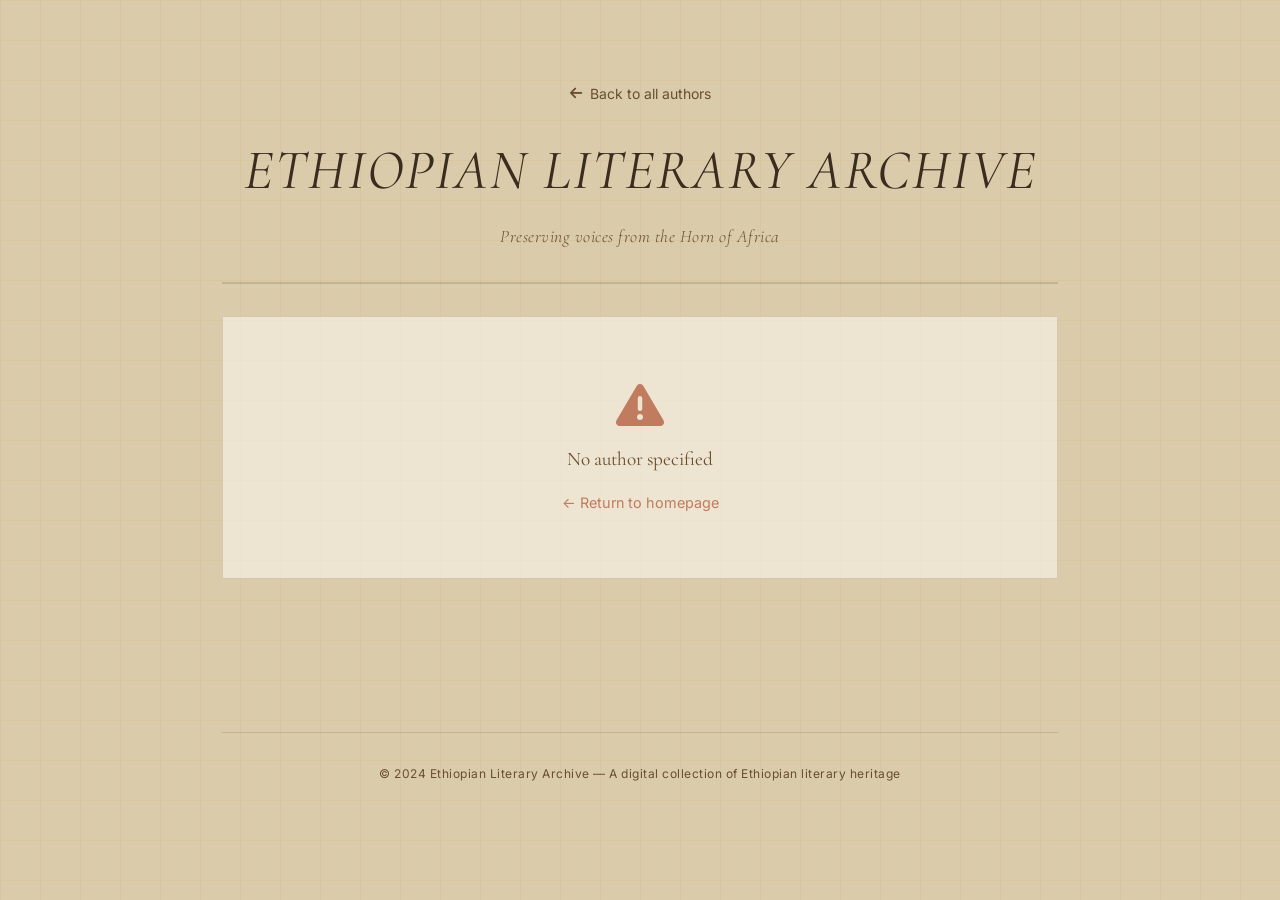
==== author.html @ 2dc51ad2 "adds author section" ====
<!DOCTYPE html>
<html lang="en">
<head>
    <meta charset="UTF-8">
    <meta name="viewport" content="width=device-width, initial-scale=1.0">
    <title>Ethiopian Literary Archive | Author</title>
    <link rel="preconnect" href="https://fonts.googleapis.com">
    <link rel="preconnect" href="https://fonts.gstatic.com" crossorigin>
    <link href="https://fonts.googleapis.com/css2?family=Cormorant+Garamond:ital,wght@0,300;0,400;0,500;0,600;1,300;1,400&family=Inter:opsz,wght@14..32,300;14..32,400;14..32,500&display=swap" rel="stylesheet">
    <link rel="stylesheet" href="https://cdnjs.cloudflare.com/ajax/libs/font-awesome/6.4.0/css/all.min.css">
    <link rel="stylesheet" href="style.css">
</head>
<body>
    <div class="page-wrapper">
        <header>
            <a href="index.html" class="back-link">
                <i class="fas fa-arrow-left"></i> Back to all authors
            </a>
            <h1>Ethiopian Literary Archive</h1>
            <p class="subtitle">Preserving voices from the Horn of Africa</p>
        </header>

        <div id="authorContent" class="author-content">
            <div class="loading-state">
                <div class="loading-spinner"></div>
                <p>Loading author details...</p>
            </div>
        </div>

        <footer>
            <p>© 2024 Ethiopian Literary Archive — A digital collection of Ethiopian literary heritage</p>
        </footer>
    </div>

    <script src="script.js"></script>
</body>
</html>
---- style.css ----
/* style.css */
* {
    margin: 0;
    padding: 0;
    box-sizing: border-box;
}

body {
    background: #DACBAA;
    background-image: 
        linear-gradient(rgba(210, 185, 135, 0.3) 1px, transparent 1px),
        linear-gradient(90deg, rgba(210, 185, 135, 0.3) 1px, transparent 1px);
    background-size: 40px 40px;
    font-family: 'Inter', system-ui, -apple-system, sans-serif;
    color: #2D2418;
    line-height: 1.5;
}

.page-wrapper {
    max-width: 900px;
    margin: 0 auto;
    padding: 2rem 2rem 1rem;
}

/* Header Styles */
header {
    text-align: center;
    padding: 3rem 1rem 2rem;
    border-bottom: 2px solid rgba(110, 75, 45, 0.2);
    margin-bottom: 2rem;
}

h1 {
    font-family: 'Cormorant Garamond', 'Times New Roman', serif;
    font-size: 3.5rem;
    font-weight: 400;
    letter-spacing: -0.5px;
    color: #3A2C1F;
    margin-bottom: 0.75rem;
    text-transform: uppercase;
    font-style: italic;
    letter-spacing: 2px;
}

.subtitle {
    font-family: 'Cormorant Garamond', serif;
    font-size: 1.1rem;
    color: #6A4E2E;
    font-weight: 300;
    font-style: italic;
    letter-spacing: 0.5px;
}

/* Search Section */
.search-section {
    margin-bottom: 2.5rem;
    display: flex;
    justify-content: center;
}

.search-wrapper {
    width: 100%;
    max-width: 500px;
    position: relative;
}

.search-input {
    width: 100%;
    padding: 0.875rem 3rem 0.875rem 1.25rem;
    font-family: 'Inter', sans-serif;
    font-size: 0.95rem;
    background: rgba(250, 245, 235, 0.9);
    border: 1px solid rgba(110, 75, 45, 0.3);
    border-radius: 0;
    color: #2D2418;
    transition: all 0.3s ease;
    outline: none;
    letter-spacing: 0.3px;
}

.search-input:focus {
    border-color: #8B6B3D;
    background: #FFFEF8;
    box-shadow: 0 2px 8px rgba(0, 0, 0, 0.05);
}

.search-input::placeholder {
    color: #9B8568;
    font-style: italic;
    font-family: 'Cormorant Garamond', serif;
}

.clear-search-btn {
    position: absolute;
    right: 12px;
    top: 50%;
    transform: translateY(-50%);
    background: none;
    border: none;
    color: #9B8568;
    cursor: pointer;
    font-size: 1rem;
    padding: 5px;
    display: flex;
    align-items: center;
    justify-content: center;
    transition: color 0.2s ease;
}

.clear-search-btn:hover {
    color: #3A2C1F;
}

/* Authors Grid */
.authors-grid {
    display: grid;
    grid-template-columns: repeat(4, 1fr);
    gap: 0.5rem;
    margin-bottom: 3rem;
}

.author-card {
    position: relative;
    display: block;
    text-decoration: none;
    color: inherit;
    aspect-ratio: 3 / 5;
    overflow: hidden;
    cursor: pointer;
    background: #F5EDE0;
    border: 1px solid rgba(110, 75, 45, 0.25);
    transition: all 0.4s cubic-bezier(0.2, 0.9, 0.4, 1.1);
    box-shadow: 0 2px 5px rgba(0, 0, 0, 0.05);
}

.author-card:hover {
    transform: translateY(-6px);
    border-color: #C17B5E;
    box-shadow: 0 12px 25px rgba(0, 0, 0, 0.12);
}

.author-image {
    position: absolute;
    top: 0;
    left: 0;
    width: 100%;
    height: 100%;
    overflow: hidden;
    background: #E6DBCB;
}

.author-image img {
    width: 100%;
    height: 100%;
    object-fit: cover;
}

.placeholder-img {
    width: 100%;
    height: 100%;
    background: linear-gradient(135deg, #E6DBCB 0%, #D4C4AC 100%);
    display: flex;
    align-items: center;
    justify-content: center;
    font-size: 3rem;
    color: #8B6B3D;
}

.author-card::before {
    content: '';
    position: absolute;
    bottom: 0;
    left: 0;
    right: 0;
    height: 70%;
    background: linear-gradient(to top, 
        rgba(0, 0, 0, 0.75) 0%,
        rgba(0, 0, 0, 0.5) 40%,
        rgba(0, 0, 0, 0.2) 70%,
        transparent 100%);
    z-index: 1;
    transition: opacity 0.3s ease;
}

.author-card:hover::before {
    background: linear-gradient(to top, 
        rgba(0, 0, 0, 0.85) 0%,
        rgba(0, 0, 0, 0.6) 40%,
        rgba(0, 0, 0, 0.3) 70%,
        transparent 100%);
}

.author-info {
    position: absolute;
    bottom: 0;
    left: 0;
    right: 0;
    padding: 1.75rem 1.25rem 1.5rem;
    z-index: 2;
    color: white;
    text-shadow: 0 1px 3px rgba(0, 0, 0, 0.3);
}

.author-name {
    font-family: 'Cormorant Garamond', serif;
    font-size: 1.2rem;
    font-weight: 500;
    margin-bottom: 0.35rem;
    letter-spacing: 0.5px;
    line-height: 1.3;
}

.author-years {
    font-family: 'Inter', sans-serif;
    font-size: 0.7rem;
    font-weight: 300;
    letter-spacing: 0.5px;
    opacity: 0.85;
    margin-bottom: 0.5rem;
}

.author-books {
    font-family: 'Inter', sans-serif;
    font-size: 0.7rem;
    font-weight: 400;
    letter-spacing: 0.3px;
    display: inline-block;
    padding-top: 0.4rem;
    border-top: 1px solid rgba(255, 255, 255, 0.4);
    margin-top: 0.4rem;
}

.loading, .no-results {
    grid-column: 1 / -1;
    text-align: center;
    padding: 4rem 2rem;
    font-family: 'Cormorant Garamond', serif;
    font-size: 1.2rem;
    font-style: italic;
    color: #6A4E2E;
    background: rgba(250, 245, 235, 0.6);
    border: 1px solid rgba(110, 75, 45, 0.2);
}

/* Footer */
footer {
    text-align: center;
    padding: 2rem 1rem;
    border-top: 1px solid rgba(110, 75, 45, 0.2);
    margin-top: 1rem;
    font-family: 'Inter', sans-serif;
    font-size: 0.75rem;
    letter-spacing: 0.5px;
    color: #6A4E2E;
}

/* Responsive Design */
@media (max-width: 1200px) {
    .authors-grid {
        grid-template-columns: repeat(5, 1fr);
    }
    
    .page-wrapper {
        padding: 1.5rem;
    }
}

@media (max-width: 992px) {
    .authors-grid {
        grid-template-columns: repeat(4, 1fr);
    }
    
    h1 {
        font-size: 2.8rem;
    }
}

@media (max-width: 768px) {
    .page-wrapper {
        padding: 1rem;
    }
    
    header {
        padding: 2rem 1rem 1.5rem;
    }
    
    h1 {
        font-size: 2rem;
    }
    
    .subtitle {
        font-size: 0.9rem;
    }
    
    .authors-grid {
        grid-template-columns: repeat(3, 1fr);
        gap: 0.5rem;
    }
    
    .author-info {
        padding: 1.25rem 1rem 1rem;
    }
    
    .author-name {
        font-size: 0.95rem;
    }
    
    .author-years, .author-books {
        font-size: 0.6rem;
    }
}

@media (max-width: 480px) {
    .authors-grid {
        grid-template-columns: repeat(2, 1fr);
        gap: 0.5rem;
    }
    
    .author-info {
        padding: 1rem 0.75rem 0.75rem;
    }
    
    .author-name {
        font-size: 0.85rem;
    }
    
    .search-section {
        margin-bottom: 1.5rem;
    }
    
    .search-input {
        padding: 0.7rem 2.5rem 0.7rem 1rem;
        font-size: 0.85rem;
    }
}

/* Back Link */
.back-link {
    display: inline-flex;
    align-items: center;
    gap: 0.5rem;
    font-family: 'Inter', sans-serif;
    font-size: 0.875rem;
    color: #6A4E2E;
    text-decoration: none;
    margin-bottom: 1.5rem;
    transition: color 0.2s ease;
}

.back-link:hover {
    color: #3A2C1F;
}

/* Author Detail Page */
.author-content {
    min-height: 400px;
}

.loading-state {
    text-align: center;
    padding: 4rem 2rem;
    font-family: 'Cormorant Garamond', serif;
    font-size: 1.2rem;
    font-style: italic;
    color: #6A4E2E;
}

.loading-spinner {
    width: 40px;
    height: 40px;
    margin: 0 auto 1rem;
    border: 2px solid rgba(110, 75, 45, 0.2);
    border-top-color: #8B6B3D;
    border-radius: 50%;
    animation: spin 0.8s linear infinite;
}

@keyframes spin {
    to { transform: rotate(360deg); }
}

/* Author Two-Column Layout */
.author-detail {
    margin: 2rem 0 3rem;
}

.author-two-columns {
    display: grid;
    grid-template-columns: 1fr 2fr;
    gap: 2.5rem;
    margin-bottom: 3rem;
    padding-bottom: 2rem;
    border-bottom: 1px solid rgba(110, 75, 45, 0.2);
}

/* Left Column - Author Image */
.author-portrait {
    background: #F5EDE0;
    border: 1px solid rgba(110, 75, 45, 0.25);
    overflow: hidden;
    aspect-ratio: 3 / 4;
}

.author-portrait img {
    width: 100%;
    height: 100%;
    object-fit: cover;
    display: block;
}

.portrait-placeholder {
    width: 100%;
    height: 100%;
    background: linear-gradient(135deg, #E6DBCB 0%, #D4C4AC 100%);
    display: flex;
    align-items: center;
    justify-content: center;
    font-size: 4rem;
    color: #8B6B3D;
}

/* Right Column - Author Info */
.author-details {
    display: flex;
    flex-direction: column;
    gap: 1.25rem;
}

.author-name-large {
    font-family: 'Cormorant Garamond', serif;
    font-size: 2.5rem;
    font-weight: 500;
    color: #3A2C1F;
    margin-bottom: 0.25rem;
    letter-spacing: 1px;
}

.author-meta {
    font-family: 'Inter', sans-serif;
    font-size: 0.9rem;
    color: #6A4E2E;
    display: flex;
    flex-wrap: wrap;
    gap: 1rem;
    padding-bottom: 0.5rem;
    border-bottom: 1px solid rgba(110, 75, 45, 0.2);
}

.meta-item {
    display: inline-flex;
    align-items: center;
    gap: 0.5rem;
}

.meta-item i {
    font-size: 0.8rem;
    color: #9B8568;
}

.author-bio {
    font-family: 'Inter', sans-serif;
    font-size: 0.95rem;
    line-height: 1.6;
    color: #2D2418;
    margin-top: 0.5rem;
}

/* Books Section */
.books-section {
    margin-top: 2rem;
}

.books-section h2 {
    font-family: 'Cormorant Garamond', serif;
    font-size: 1.8rem;
    font-weight: 400;
    color: #3A2C1F;
    margin-bottom: 1.5rem;
    letter-spacing: 1px;
    border-left: 3px solid #C17B5E;
    padding-left: 1rem;
}

.books-grid {
    display: grid;
    grid-template-columns: repeat(4, 1fr);
    gap: 0.5rem;
    margin-bottom: 2rem;
}

.book-card {
    display: block;
    text-decoration: none;
    color: inherit;
    background: #F5EDE0;
    border: 1px solid rgba(110, 75, 45, 0.25);
    transition: all 0.3s cubic-bezier(0.2, 0.9, 0.4, 1.1);
    overflow: hidden;
}

.book-card:hover {
    transform: translateY(-4px);
    border-color: #C17B5E;
    box-shadow: 0 8px 20px rgba(0, 0, 0, 0.08);
}

.book-image {
    width: 100%;
    aspect-ratio: 2 / 2.5;
    overflow: hidden;
    background: #E6DBCB;
}

.book-image img {
    width: 100%;
    height: 100%;
    object-fit: cover;
}

.book-placeholder {
    width: 100%;
    height: 100%;
    background: linear-gradient(135deg, #E6DBCB 0%, #D4C4AC 100%);
    display: flex;
    align-items: center;
    justify-content: center;
    font-size: 2rem;
    color: #8B6B3D;
}

.book-info {
    padding: 1rem;
    text-align: center;
}

.book-title {
    font-family: 'Cormorant Garamond', serif;
    font-size: 1rem;
    font-weight: 500;
    color: #2D2418;
    margin-bottom: 0.35rem;
    line-height: 1.3;
}

.book-year {
    font-family: 'Inter', sans-serif;
    font-size: 0.75rem;
    color: #6A4E2E;
    letter-spacing: 0.3px;
}

/* Related Authors Section */
.related-authors-section {
    margin-top: 3rem;
    padding-top: 2rem;
    border-top: 1px solid rgba(110, 75, 45, 0.2);
}

.related-authors-section h2 {
    font-family: 'Cormorant Garamond', serif;
    font-size: 1.5rem;
    font-weight: 400;
    color: #3A2C1F;
    margin-bottom: 1.5rem;
    letter-spacing: 1px;
}

.related-authors-grid {
    display: grid;
    grid-template-columns: repeat(4, 1fr);
    gap: 0.5rem;
}

.related-author-card {
    display: block;
    text-decoration: none;
    color: inherit;
    background: #F5EDE0;
    border: 1px solid rgba(110, 75, 45, 0.25);
    transition: all 0.3s ease;
    overflow: hidden;
    aspect-ratio: 3 / 4;
    position: relative;
}

.related-author-card:hover {
    transform: translateY(-4px);
    border-color: #C17B5E;
}

.related-author-image {
    width: 100%;
    height: 100%;
    overflow: hidden;
    background: #E6DBCB;
}

.related-author-image img {
    width: 100%;
    height: 100%;
    object-fit: cover;
}

.related-author-placeholder {
    width: 100%;
    height: 100%;
    background: linear-gradient(135deg, #E6DBCB 0%, #D4C4AC 100%);
    display: flex;
    align-items: center;
    justify-content: center;
    font-size: 2rem;
    color: #8B6B3D;
}

.related-author-info {
    position: absolute;
    bottom: 0;
    left: 0;
    right: 0;
    padding: 1rem;
    background: linear-gradient(to top, rgba(0, 0, 0, 0.7), transparent);
    color: white;
}

.related-author-name {
    font-family: 'Cormorant Garamond', serif;
    font-size: 0.9rem;
    font-weight: 500;
    margin-bottom: 0.2rem;
}

.related-author-years {
    font-family: 'Inter', sans-serif;
    font-size: 0.65rem;
    opacity: 0.8;
}

/* Error State */
.error-state {
    text-align: center;
    padding: 4rem 2rem;
    background: rgba(250, 245, 235, 0.6);
    border: 1px solid rgba(110, 75, 45, 0.2);
}

.error-state i {
    font-size: 3rem;
    color: #C17B5E;
    margin-bottom: 1rem;
}

.error-state p {
    font-family: 'Cormorant Garamond', serif;
    font-size: 1.2rem;
    color: #6A4E2E;
    margin-bottom: 1rem;
}

.error-state a {
    color: #C17B5E;
    text-decoration: none;
    font-family: 'Inter', sans-serif;
    font-size: 0.9rem;
}

/* Responsive Design for Author Page */
@media (max-width: 992px) {
    .author-two-columns {
        grid-template-columns: 1fr 1.5fr;
        gap: 2rem;
    }
    
    .books-grid {
        grid-template-columns: repeat(3, 1fr);
    }
    
    .related-authors-grid {
        grid-template-columns: repeat(3, 1fr);
    }
}

@media (max-width: 768px) {
    .author-two-columns {
        grid-template-columns: 1fr;
        gap: 1.5rem;
    }
    
    .author-portrait {
        max-width: 300px;
        margin: 0 auto;
    }
    
    .author-name-large {
        font-size: 2rem;
        text-align: center;
    }
    
    .author-meta {
        justify-content: center;
    }
    
    .author-bio {
        text-align: center;
    }
    
    .books-grid {
        grid-template-columns: repeat(2, 1fr);
    }
    
    .related-authors-grid {
        grid-template-columns: repeat(2, 1fr);
    }
    
    .books-section h2 {
        font-size: 1.5rem;
    }
}

@media (max-width: 480px) {
    .books-grid {
        grid-template-columns: repeat(2, 1fr);
    }
    
    .related-authors-grid {
        grid-template-columns: repeat(2, 1fr);
    }
    
    .book-title {
        font-size: 0.85rem;
    }
    
    .book-info {
        padding: 0.75rem;
    }
}
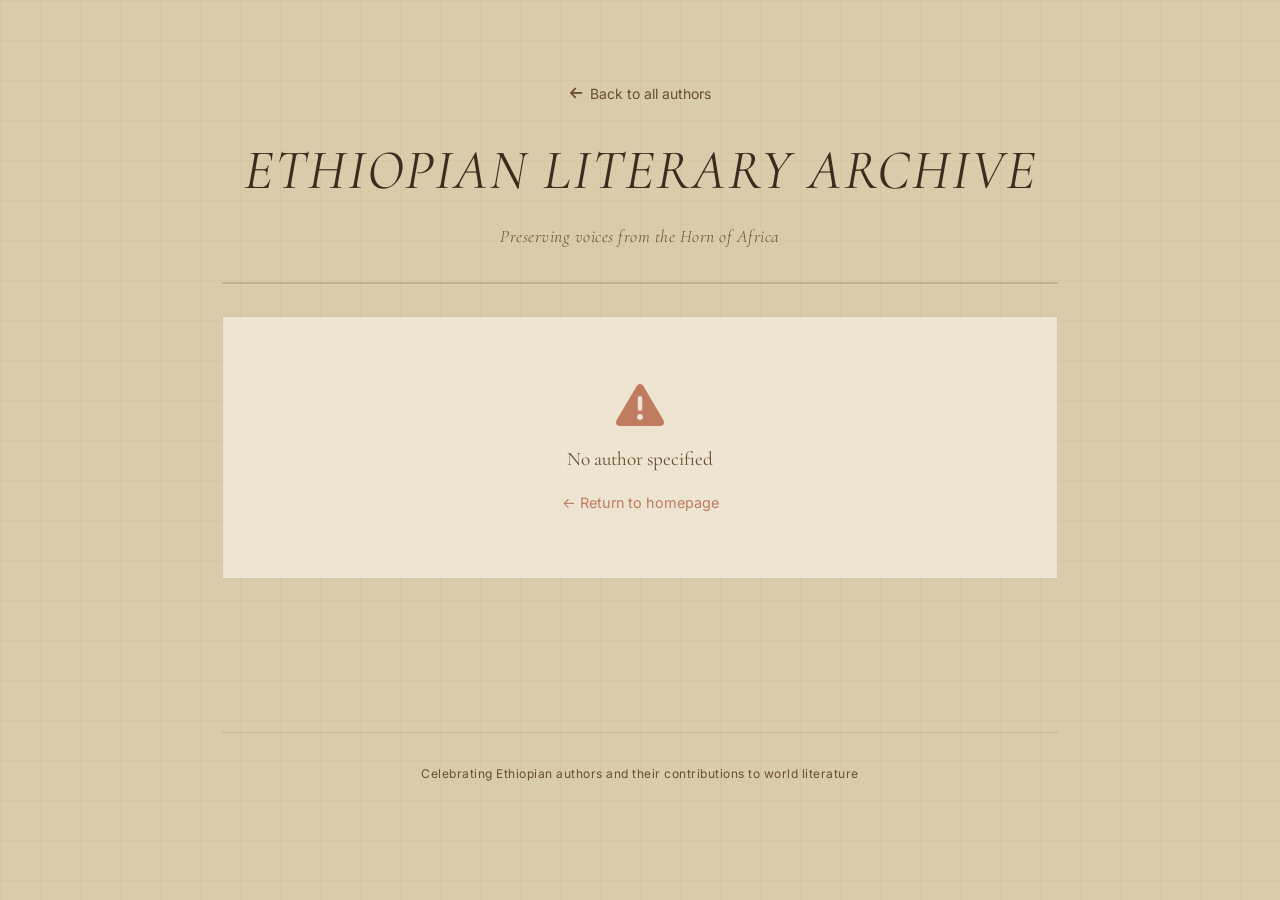
==== commit 5271af86: "update footers" ====
--- a/author.html
+++ b/author.html
@@ -1,9 +1,13 @@
+<!-- author.html - Updated with SEO improvements -->
 <!DOCTYPE html>
 <html lang="en">
 <head>
     <meta charset="UTF-8">
     <meta name="viewport" content="width=device-width, initial-scale=1.0">
     <title>Ethiopian Literary Archive | Author</title>
+    <meta name="description" content="Discover Ethiopian authors and their literary works. Browse through celebrated writers from Ethiopia and learn about their books and contributions.">
+    <meta name="robots" content="index, follow">
+    
     <link rel="preconnect" href="https://fonts.googleapis.com">
     <link rel="preconnect" href="https://fonts.gstatic.com" crossorigin>
     <link href="https://fonts.googleapis.com/css2?family=Cormorant+Garamond:ital,wght@0,300;0,400;0,500;0,600;1,300;1,400&family=Inter:opsz,wght@14..32,300;14..32,400;14..32,500&display=swap" rel="stylesheet">
@@ -13,14 +17,14 @@
 <body>
     <div class="page-wrapper">
         <header>
-            <a href="index.html" class="back-link">
+            <a href="index.html" class="back-link" aria-label="Back to all authors">
                 <i class="fas fa-arrow-left"></i> Back to all authors
             </a>
             <h1>Ethiopian Literary Archive</h1>
             <p class="subtitle">Preserving voices from the Horn of Africa</p>
         </header>
 
-        <div id="authorContent" class="author-content">
+        <div id="authorContent" class="author-content" aria-live="polite">
             <div class="loading-state">
                 <div class="loading-spinner"></div>
                 <p>Loading author details...</p>
@@ -28,7 +32,7 @@
         </div>
 
         <footer>
-            <p>© 2024 Ethiopian Literary Archive — A digital collection of Ethiopian literary heritage</p>
+            <p>Celebrating Ethiopian authors and their contributions to world literature</p>
         </footer>
     </div>
 
--- a/style.css
+++ b/style.css
@@ -1,4 +1,3 @@
-/* style.css */
 * {
     margin: 0;
     padding: 0;
@@ -109,6 +108,35 @@
 
 .clear-search-btn:hover {
     color: #3A2C1F;
+}
+
+/* Breadcrumb */
+.breadcrumb {
+    font-family: 'Inter', sans-serif;
+    font-size: 0.8rem;
+    margin-bottom: 2rem;
+    padding: 0.75rem 0;
+    border-bottom: 1px solid rgba(110, 75, 45, 0.2);
+}
+
+.breadcrumb a {
+    color: #6A4E2E;
+    text-decoration: none;
+    transition: color 0.2s ease;
+}
+
+.breadcrumb a:hover {
+    color: #C17B5E;
+}
+
+.breadcrumb .separator {
+    margin: 0 0.5rem;
+    color: #9B8568;
+}
+
+.breadcrumb .current {
+    color: #3A2C1F;
+    font-weight: 500;
 }
 
 /* Authors Grid */
@@ -465,6 +493,127 @@
     margin-top: 0.5rem;
 }
 
+.external-links {
+    margin-top: 1rem;
+    padding-top: 1rem;
+    border-top: 1px solid rgba(110, 75, 45, 0.2);
+}
+
+.external-links h3 {
+    font-family: 'Cormorant Garamond', serif;
+    font-size: 1rem;
+    font-weight: 500;
+    color: #6A4E2E;
+    margin-bottom: 0.75rem;
+    letter-spacing: 0.5px;
+}
+
+.links-container {
+    display: flex;
+    gap: 1rem;
+    flex-wrap: wrap;
+}
+
+.external-link {
+    display: inline-flex;
+    align-items: center;
+    gap: 0.5rem;
+    font-family: 'Inter', sans-serif;
+    font-size: 0.85rem;
+    color: #6A4E2E;
+    text-decoration: none;
+    padding: 0.4rem 0.8rem;
+    background: rgba(245, 237, 224, 0.5);
+    border: 1px solid rgba(110, 75, 45, 0.25);
+    transition: all 0.2s ease;
+}
+
+.external-link:hover {
+    background: rgba(245, 237, 224, 0.8);
+    border-color: #C17B5E;
+    color: #C17B5E;
+    transform: translateY(-2px);
+}
+
+.external-link i {
+    font-size: 0.9rem;
+}
+
+.featured-book {
+    margin-top: 1.5rem;
+    padding: 1.25rem;
+    background: rgba(245, 237, 224, 0.5);
+    border-left: 3px solid #C17B5E;
+    border-radius: 2px;
+}
+
+.featured-label {
+    display: inline-flex;
+    align-items: center;
+    gap: 0.5rem;
+    font-family: 'Inter', sans-serif;
+    font-size: 0.7rem;
+    font-weight: 500;
+    text-transform: uppercase;
+    letter-spacing: 1px;
+    color: #C17B5E;
+    margin-bottom: 0.75rem;
+}
+
+.featured-label i {
+    font-size: 0.8rem;
+}
+
+.featured-book h4 {
+    font-family: 'Cormorant Garamond', serif;
+    font-size: 1.1rem;
+    font-weight: 500;
+    color: #3A2C1F;
+    margin-bottom: 0.5rem;
+}
+
+.featured-book-link {
+    display: inline-flex;
+    align-items: center;
+    gap: 0.5rem;
+    font-family: 'Inter', sans-serif;
+    font-size: 0.85rem;
+    color: #C17B5E;
+    text-decoration: none;
+    margin-top: 0.5rem;
+    transition: gap 0.2s ease;
+}
+
+.featured-book-link:hover {
+    gap: 0.75rem;
+    text-decoration: underline;
+}
+
+@media (max-width: 768px) {
+    .external-links {
+        margin-top: 0.75rem;
+        padding-top: 0.75rem;
+    }
+    
+    .links-container {
+        gap: 0.75rem;
+    }
+    
+    .external-link {
+        font-size: 0.8rem;
+        padding: 0.35rem 0.7rem;
+    }
+    
+    .featured-book {
+        padding: 1rem;
+        margin-top: 1rem;
+    }
+    
+    .featured-book h4 {
+        font-size: 1rem;
+    }
+}
+
 /* Books Section */
 .books-section {
     margin-top: 2rem;
@@ -529,7 +678,7 @@
 }
 
 .book-info {
-    padding: 1rem;
+    padding: 0.875rem;
     text-align: center;
 }
 
@@ -547,6 +696,92 @@
     font-size: 0.75rem;
     color: #6A4E2E;
     letter-spacing: 0.3px;
+}
+
+.book-genre {
+    font-family: 'Inter', sans-serif;
+    font-size: 0.65rem;
+    color: #C17B5E;
+    margin-top: 0.25rem;
+    letter-spacing: 0.3px;
+    text-transform: uppercase;
+}
+
+.book-series {
+    display: inline-block;
+    font-family: 'Inter', sans-serif;
+    font-size: 0.65rem;
+    font-weight: 500;
+    color: #C17B5E;
+    background: rgba(193, 123, 94, 0.1);
+    padding: 0.2rem 0.5rem;
+    margin-top: 0.5rem;
+    letter-spacing: 0.3px;
+    border-radius: 2px;
+}
+
+.book-series-large {
+    display: inline-flex;
+    align-items: center;
+    gap: 0.5rem;
+    font-family: 'Inter', sans-serif;
+    font-size: 0.85rem;
+    color: #C17B5E;
+    background: rgba(193, 123, 94, 0.1);
+    padding: 0.4rem 0.8rem;
+    margin-top: 0.5rem;
+    border-radius: 2px;
+}
+
+.book-series-large i {
+    font-size: 0.9rem;
+}
+
+.series-info {
+    margin-top: 0.5rem;
+    padding: 0.75rem;
+    background: rgba(245, 237, 224, 0.5);
+    border-left: 2px solid #C17B5E;
+}
+
+.series-info p {
+    font-family: 'Inter', sans-serif;
+    font-size: 0.85rem;
+    color: #6A4E2E;
+    margin-bottom: 0.5rem;
+}
+
+.series-books-link {
+    display: inline-flex;
+    align-items: center;
+    gap: 0.5rem;
+    font-family: 'Inter', sans-serif;
+    font-size: 0.8rem;
+    color: #C17B5E;
+    text-decoration: none;
+    margin-top: 0.5rem;
+    transition: gap 0.2s ease;
+}
+
+.series-books-link:hover {
+    gap: 0.75rem;
+    text-decoration: underline;
+}
+
+@media (max-width: 768px) {
+    .book-series {
+        font-size: 0.6rem;
+        padding: 0.15rem 0.4rem;
+    }
+    
+    .book-series-large {
+        font-size: 0.75rem;
+        padding: 0.35rem 0.7rem;
+    }
+    
+    .series-info {
+        padding: 0.6rem;
+    }
 }
 
 /* Related Authors Section */
@@ -714,6 +949,10 @@
     .books-section h2 {
         font-size: 1.5rem;
     }
+    
+    .book-genre {
+        font-size: 0.6rem;
+    }
 }
 
 @media (max-width: 480px) {
@@ -732,4 +971,251 @@
     .book-info {
         padding: 0.75rem;
     }
+}
+
+/* Book Detail Page */
+.book-content {
+    min-height: 400px;
+}
+
+/* Book Detail Two-Column Layout */
+.book-detail {
+    margin: 1rem 0 3rem;
+}
+
+.book-two-columns {
+    display: grid;
+    grid-template-columns: 1fr 2fr;
+    gap: 2.5rem;
+    margin-bottom: 3rem;
+    padding-bottom: 2rem;
+    border-bottom: 1px solid rgba(110, 75, 45, 0.2);
+}
+
+/* Left Column - Book Cover */
+.book-cover {
+    background: #F5EDE0;
+    border: 1px solid rgba(110, 75, 45, 0.25);
+    overflow: hidden;
+    aspect-ratio: 2 / 3;
+}
+
+.book-cover img {
+    width: 100%;
+    height: 100%;
+    object-fit: cover;
+    display: block;
+}
+
+.cover-placeholder {
+    width: 100%;
+    height: 100%;
+    background: linear-gradient(135deg, #E6DBCB 0%, #D4C4AC 100%);
+    display: flex;
+    align-items: center;
+    justify-content: center;
+    font-size: 4rem;
+    color: #8B6B3D;
+}
+
+/* Right Column - Book Info */
+.book-info-detail {
+    display: flex;
+    flex-direction: column;
+    gap: 1.25rem;
+}
+
+.book-title-large {
+    font-family: 'Cormorant Garamond', serif;
+    font-size: 2.5rem;
+    font-weight: 500;
+    color: #3A2C1F;
+    margin-bottom: 0.25rem;
+    letter-spacing: 1px;
+    line-height: 1.2;
+}
+
+.book-author-link {
+    font-family: 'Inter', sans-serif;
+    font-size: 1.1rem;
+    color: #C17B5E;
+    text-decoration: none;
+    display: inline-flex;
+    align-items: center;
+    gap: 0.5rem;
+    transition: color 0.2s ease;
+}
+
+.book-author-link:hover {
+    color: #8B6B3D;
+    text-decoration: underline;
+}
+
+.book-meta-grid {
+    display: grid;
+    grid-template-columns: repeat(2, 1fr);
+    gap: 0.75rem;
+    padding: 1rem 0;
+    border-top: 1px solid rgba(110, 75, 45, 0.2);
+    border-bottom: 1px solid rgba(110, 75, 45, 0.2);
+}
+
+.meta-row {
+    display: flex;
+    align-items: center;
+    gap: 0.75rem;
+    font-family: 'Inter', sans-serif;
+    font-size: 0.9rem;
+    color: #2D2418;
+}
+
+.meta-row i {
+    width: 1.25rem;
+    color: #C17B5E;
+    font-size: 0.9rem;
+}
+
+.meta-label {
+    font-weight: 500;
+    color: #6A4E2E;
+    min-width: 70px;
+}
+
+.meta-value {
+    color: #2D2418;
+}
+
+.book-description {
+    font-family: 'Inter', sans-serif;
+    font-size: 0.95rem;
+    line-height: 1.7;
+    color: #2D2418;
+    margin-top: 0.5rem;
+}
+
+/* Author Bio Snippet */
+.author-bio-snippet {
+    margin-top: 1rem;
+    padding: 1.5rem;
+    background: rgba(245, 237, 224, 0.5);
+    border-left: 3px solid #C17B5E;
+}
+
+.author-bio-snippet h3 {
+    font-family: 'Cormorant Garamond', serif;
+    font-size: 1.3rem;
+    font-weight: 500;
+    color: #3A2C1F;
+    margin-bottom: 0.75rem;
+}
+
+.author-bio-snippet p {
+    font-family: 'Inter', sans-serif;
+    font-size: 0.9rem;
+    line-height: 1.6;
+    color: #2D2418;
+    margin-bottom: 0.75rem;
+}
+
+.read-more-link {
+    display: inline-flex;
+    align-items: center;
+    gap: 0.5rem;
+    font-family: 'Inter', sans-serif;
+    font-size: 0.85rem;
+    color: #C17B5E;
+    text-decoration: none;
+    transition: gap 0.2s ease;
+}
+
+.read-more-link:hover {
+    gap: 0.75rem;
+    text-decoration: underline;
+}
+
+/* Other Books Section */
+.other-books-section {
+    margin-top: 2rem;
+}
+
+.other-books-section h2 {
+    font-family: 'Cormorant Garamond', serif;
+    font-size: 1.5rem;
+    font-weight: 400;
+    color: #3A2C1F;
+    margin-bottom: 1.5rem;
+    letter-spacing: 1px;
+}
+
+.other-books-grid {
+    display: grid;
+    grid-template-columns: repeat(4, 1fr);
+    gap: 1.5rem;
+}
+
+/* Responsive Design for Book Page */
+@media (max-width: 992px) {
+    .book-two-columns {
+        grid-template-columns: 1fr 1.5fr;
+        gap: 2rem;
+    }
+    
+    .book-title-large {
+        font-size: 2rem;
+    }
+    
+    .other-books-grid {
+        grid-template-columns: repeat(3, 1fr);
+        gap: 1.25rem;
+    }
+}
+
+@media (max-width: 768px) {
+    .book-two-columns {
+        grid-template-columns: 1fr;
+        gap: 1.5rem;
+    }
+    
+    .book-cover {
+        max-width: 300px;
+        margin: 0 auto;
+    }
+    
+    .book-title-large {
+        font-size: 1.75rem;
+        text-align: center;
+    }
+    
+    .book-author-link {
+        justify-content: center;
+    }
+    
+    .book-meta-grid {
+        grid-template-columns: 1fr;
+        gap: 0.5rem;
+    }
+    
+    .other-books-grid {
+        grid-template-columns: repeat(2, 1fr);
+        gap: 1rem;
+    }
+    
+    .author-bio-snippet {
+        padding: 1.25rem;
+    }
+}
+
+@media (max-width: 480px) {
+    .other-books-grid {
+        grid-template-columns: repeat(2, 1fr);
+        gap: 0.75rem;
+    }
+    
+    .book-meta-grid {
+        gap: 0.5rem;
+    }
+    
+    .meta-row {
+        font-size: 0.85rem;
+    }
 }
